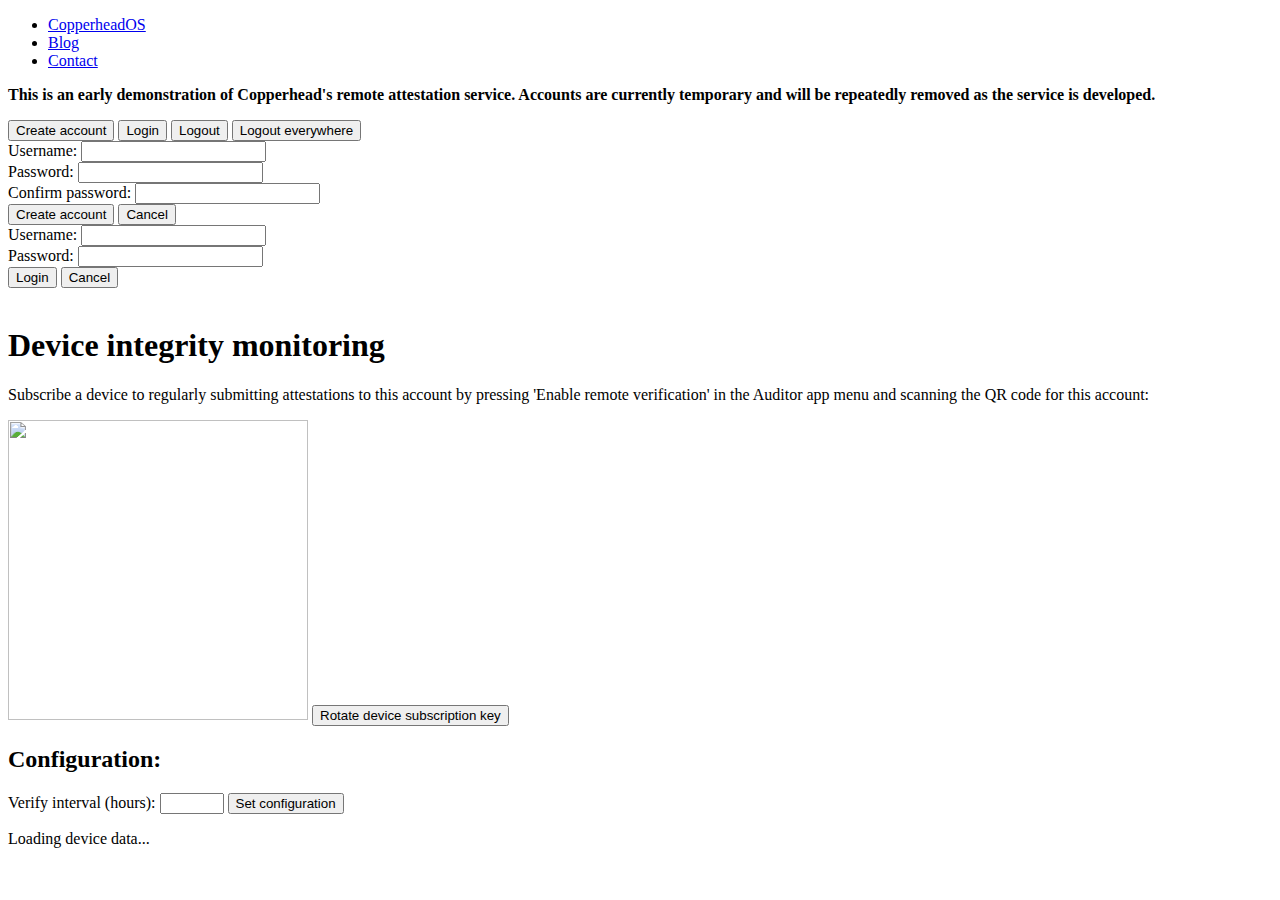
==== static/index.html @ d8051ec3 "support rotating subscribe key" ====
<!DOCTYPE html>
<html lang="en">
    <head>
        <meta charset="utf-8"/>
        <meta name="theme-color" content="#212121"/>
        <meta name="viewport" content="width=device-width, initial-scale=1"/>
        <title>Device integrity monitoring</title>
        <meta name="description" content="Copperhead's hardware-based remote attestation service for both CopperheadOS and stock Android."/>
        <link rel="stylesheet" href="/devices.css?4"/>
    </head>
    <body>
        <nav>
            <ul>
                <li><a href="https://copperhead.co/android/">CopperheadOS</a></li>
                <li><a href="https://copperhead.co/blog/">Blog</a></li>
                <li><a href="https://copperhead.co/contact">Contact</a></li>
            </ul>
        </nav>
        <div id="content">
            <noscript><p><strong>JavaScript is required to use the device integrity monitoring application.</strong></p></noscript>
            <p><strong>This is an early demonstration of Copperhead's remote attestation service. Accounts are currently temporary and will be repeatedly removed as the service is developed.</strong></p>
            <span id="login_status"></span>
            <span id="form_toggles" class="hidden">
                <button id="create">Create account</button>
                <button id="login">Login</button>
            </span>
            <span id="logout_buttons" class="hidden">
                <button id="logout" class="logout">Logout</button>
                <button id="logout_everywhere" class="logout">Logout everywhere</button>
            </span>
            <form id="create_form" class="hidden">
                <label>Username: <input id="create_username" type="text" autocomplete="username" maxlength="32" pattern="[a-zA-Z0-9]+" required="required"/></label><br/>
                <label>Password: <input id="create_password" type="password" autocomplete="new-password" maxlength="4096" minlength="8" required="required"/></label><br/>
                <label>Confirm password: <input id="create_password_confirm" type="password" autocomplete="new-password" maxlength="4096" minlength="8" required="required"/></label><br/>
                <button name="submit">Create account</button>
                <button type="button" class="cancel">Cancel</button>
            </form>
            <form id="login_form" class="hidden">
                <label>Username: <input id="login_username" type="text" autocomplete="username" maxlength="32" pattern="[a-zA-Z0-9]+" required="required"/></label><br/>
                <label>Password: <input id="login_password" type="password" autocomplete="current-password" maxlength="4096" minlength="8" required="required"/></label><br/>
                <button name="submit">Login</button>
                <button type="button" class="cancel">Cancel</button>
            </form>
            <br/>
            <h1>Device integrity monitoring</h1>
            <p>Subscribe a device to regularly submitting attestations to this account by pressing 'Enable remote verification' in the Auditor app menu and scanning the QR code for this account:</p>
            <img id="qr" height="300" width="300" alt="" src="/placeholder.png"/>
            <button id="rotate" class="hidden">Rotate device subscription key</button>
            <form id="configuration" class="hidden">
                <h2>Configuration:</h2>
                <label>Verify interval (hours): <input name="verify_interval" type="number" min="1" max="168"/></label>
                <button name="submit">Set configuration</button>
            </form>
            <div id="devices"><p>Loading device data...</p></div>
            <script src="/devices.js?6"></script>
        </div>
    </body>
</html>
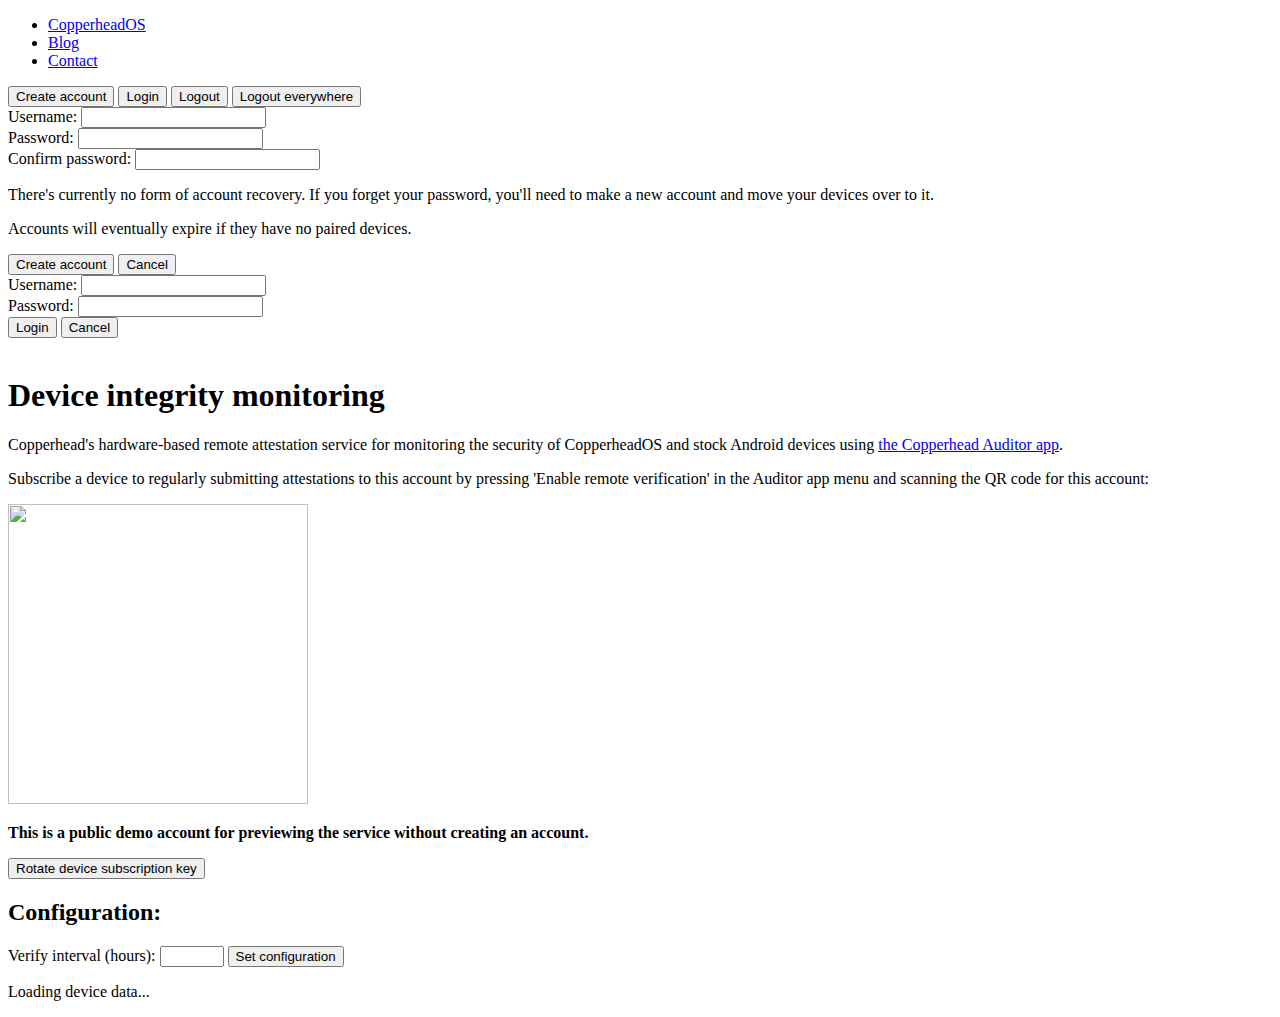
==== commit b3b28bbb: "no account recovery for now" ====
--- a/static/index.html
+++ b/static/index.html
@@ -5,8 +5,10 @@
         <meta name="theme-color" content="#212121"/>
         <meta name="viewport" content="width=device-width, initial-scale=1"/>
         <title>Device integrity monitoring</title>
-        <meta name="description" content="Copperhead's hardware-based remote attestation service for both CopperheadOS and stock Android."/>
+        <meta name="description" content="Copperhead's hardware-based remote attestation service for monitoring the security of CopperheadOS and stock Android devices using the Copperhead Auditor app."/>
         <link rel="stylesheet" href="/devices.css?4"/>
+        <link rel="manifest" href="/manifest.webmanifest"/>
+        <meta property="og:image" content="https://copperhead.co/logo.png"/>
     </head>
     <body>
         <nav>
@@ -18,7 +20,6 @@
         </nav>
         <div id="content">
             <noscript><p><strong>JavaScript is required to use the device integrity monitoring application.</strong></p></noscript>
-            <p><strong>This is an early demonstration of Copperhead's remote attestation service. Accounts are currently temporary and will be repeatedly removed as the service is developed.</strong></p>
             <span id="login_status"></span>
             <span id="form_toggles" class="hidden">
                 <button id="create">Create account</button>
@@ -32,6 +33,8 @@
                 <label>Username: <input id="create_username" type="text" autocomplete="username" maxlength="32" pattern="[a-zA-Z0-9]+" required="required"/></label><br/>
                 <label>Password: <input id="create_password" type="password" autocomplete="new-password" maxlength="4096" minlength="8" required="required"/></label><br/>
                 <label>Confirm password: <input id="create_password_confirm" type="password" autocomplete="new-password" maxlength="4096" minlength="8" required="required"/></label><br/>
+                <p>There's currently no form of account recovery. If you forget your password, you'll need to make a new account and move your devices over to it.</p>
+                <p>Accounts will eventually expire if they have no paired devices.</p>
                 <button name="submit">Create account</button>
                 <button type="button" class="cancel">Cancel</button>
             </form>
@@ -43,8 +46,10 @@
             </form>
             <br/>
             <h1>Device integrity monitoring</h1>
+            <p>Copperhead's hardware-based remote attestation service for monitoring the security of CopperheadOS and stock Android devices using <a href="https://play.google.com/store/apps/details?id=co.copperhead.attestation">the Copperhead Auditor app</a>.</p>
             <p>Subscribe a device to regularly submitting attestations to this account by pressing 'Enable remote verification' in the Auditor app menu and scanning the QR code for this account:</p>
             <img id="qr" height="300" width="300" alt="" src="/placeholder.png"/>
+            <p id="demo" class="hidden"><strong>This is a public demo account for previewing the service without creating an account.</strong></p>
             <button id="rotate" class="hidden">Rotate device subscription key</button>
             <form id="configuration" class="hidden">
                 <h2>Configuration:</h2>
@@ -52,7 +57,7 @@
                 <button name="submit">Set configuration</button>
             </form>
             <div id="devices"><p>Loading device data...</p></div>
-            <script src="/devices.js?6"></script>
+            <script src="/devices.js?9"></script>
         </div>
     </body>
 </html>
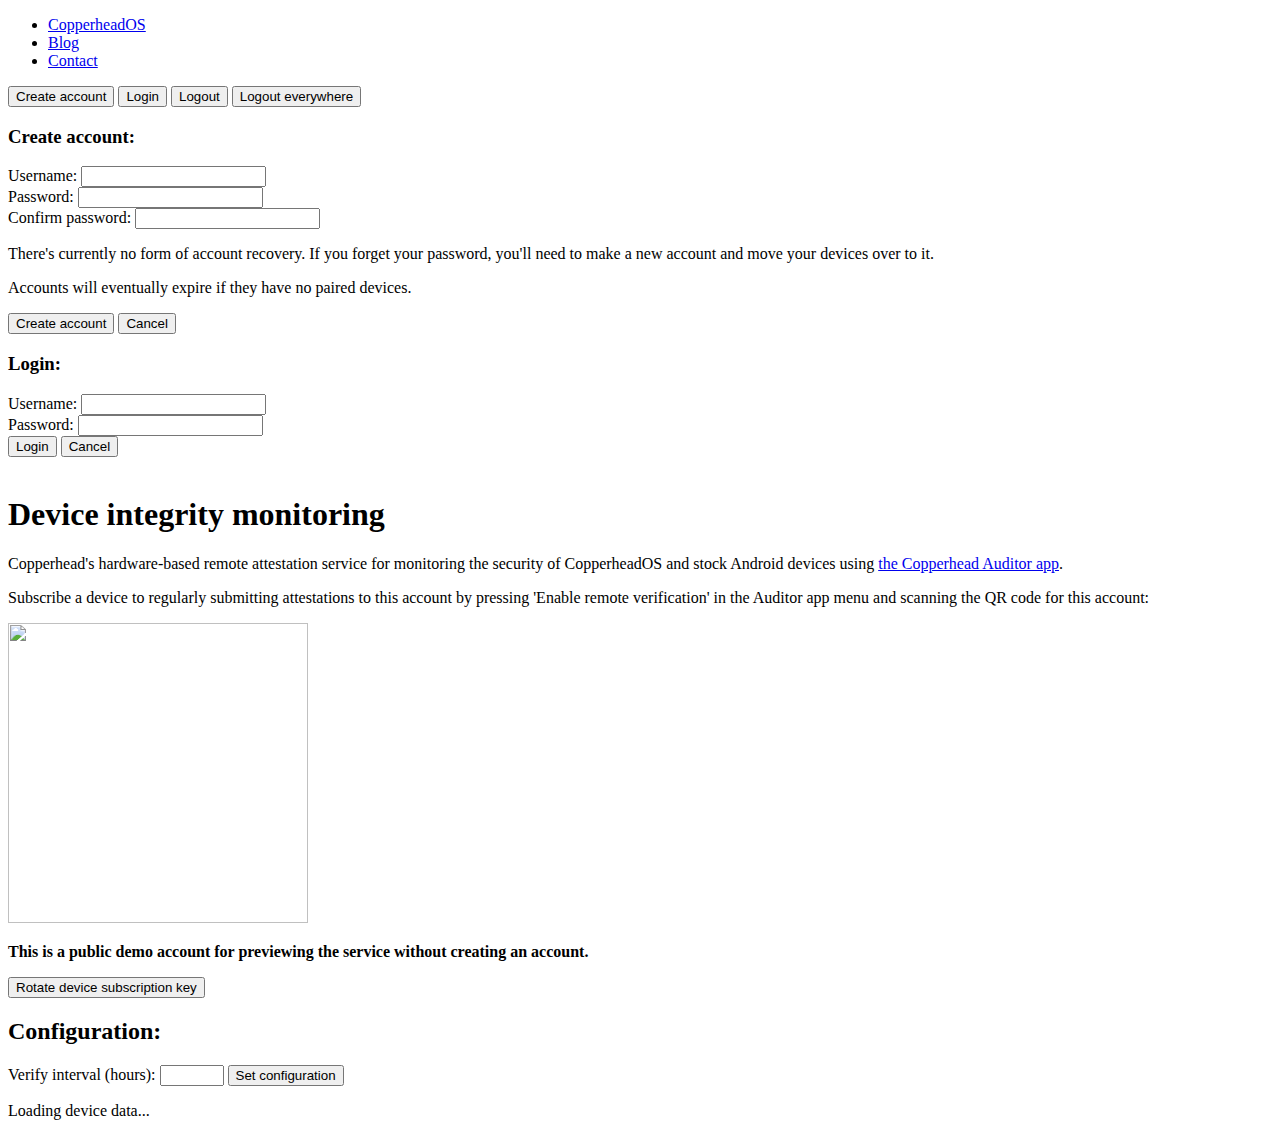
==== commit 564bd609: "label the forms as a whole" ====
--- a/static/index.html
+++ b/static/index.html
@@ -30,6 +30,7 @@
                 <button id="logout_everywhere" class="logout">Logout everywhere</button>
             </span>
             <form id="create_form" class="hidden">
+                <h3>Create account:</h3>
                 <label>Username: <input id="create_username" type="text" autocomplete="username" maxlength="32" pattern="[a-zA-Z0-9]+" required="required"/></label><br/>
                 <label>Password: <input id="create_password" type="password" autocomplete="new-password" maxlength="4096" minlength="8" required="required"/></label><br/>
                 <label>Confirm password: <input id="create_password_confirm" type="password" autocomplete="new-password" maxlength="4096" minlength="8" required="required"/></label><br/>
@@ -39,6 +40,7 @@
                 <button type="button" class="cancel">Cancel</button>
             </form>
             <form id="login_form" class="hidden">
+                <h3>Login:</h3>
                 <label>Username: <input id="login_username" type="text" autocomplete="username" maxlength="32" pattern="[a-zA-Z0-9]+" required="required"/></label><br/>
                 <label>Password: <input id="login_password" type="password" autocomplete="current-password" maxlength="4096" minlength="8" required="required"/></label><br/>
                 <button name="submit">Login</button>
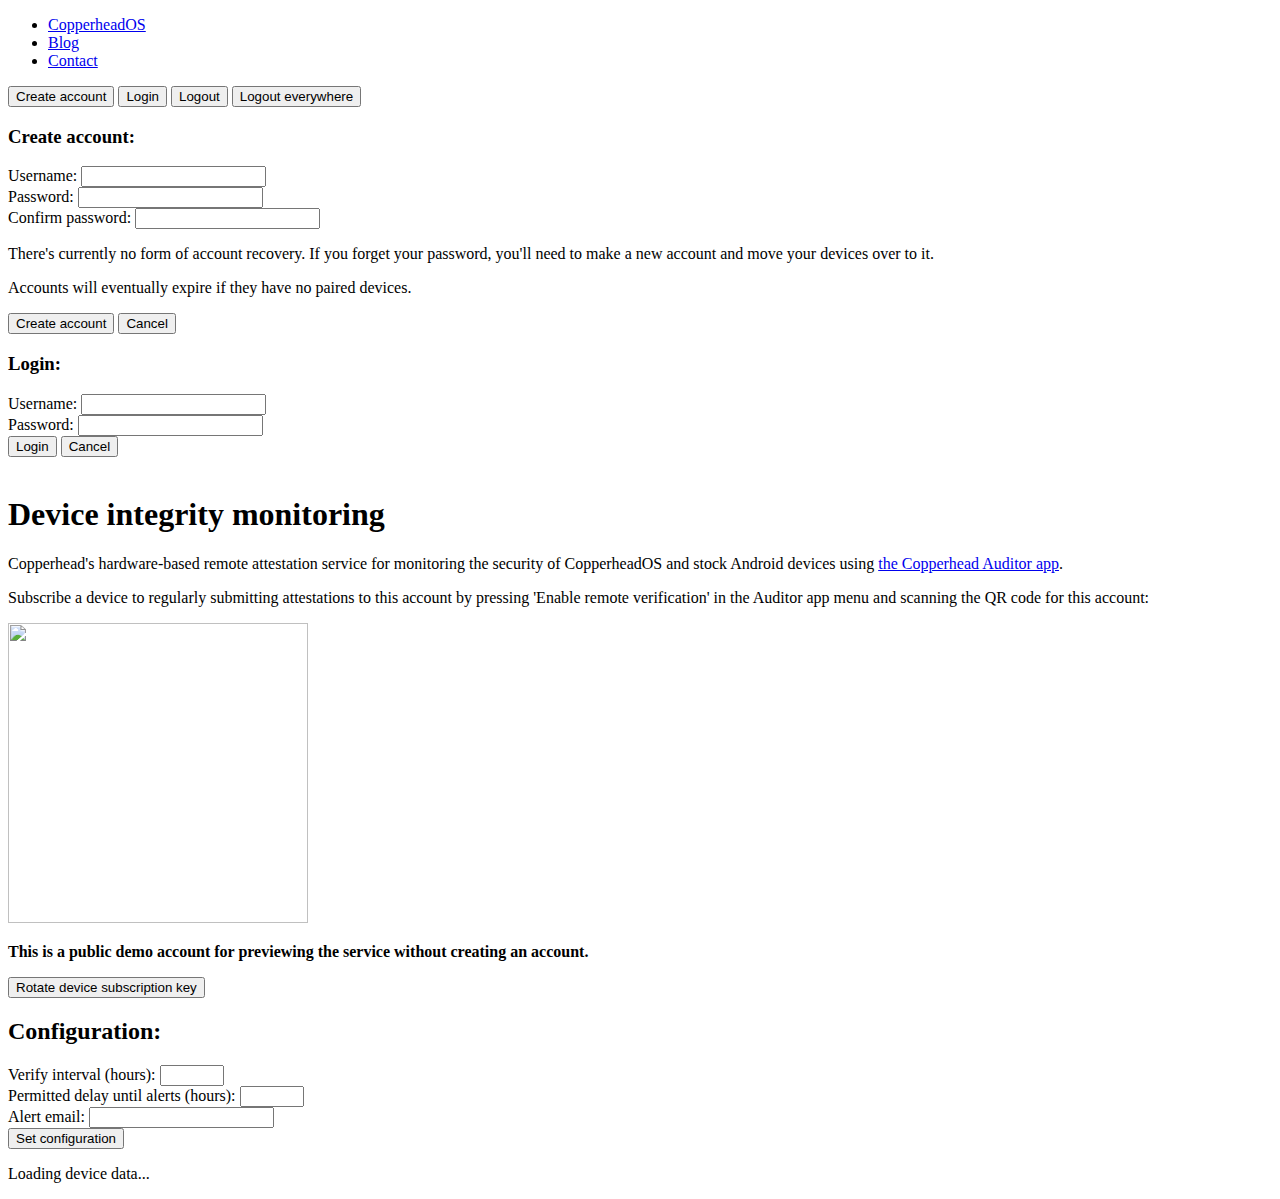
==== commit ed941f32: "add frontend alert email support" ====
--- a/static/index.html
+++ b/static/index.html
@@ -55,11 +55,13 @@
             <button id="rotate" class="hidden">Rotate device subscription key</button>
             <form id="configuration" class="hidden">
                 <h2>Configuration:</h2>
-                <label>Verify interval (hours): <input name="verify_interval" type="number" min="1" max="168"/></label>
+                <label>Verify interval (hours): <input name="verify_interval" type="number" min="1" max="168"/></label><br/>
+                <label>Permitted delay until alerts (hours): <input name="alert_delay" type="number" min="2" max="336"/></label><br/>
+                <label>Alert email: <input name="email" type="email"/></label><br/>
                 <button name="submit">Set configuration</button>
             </form>
             <div id="devices"><p>Loading device data...</p></div>
-            <script src="/devices.js?9"></script>
+            <script src="/devices.js?10"></script>
         </div>
     </body>
 </html>
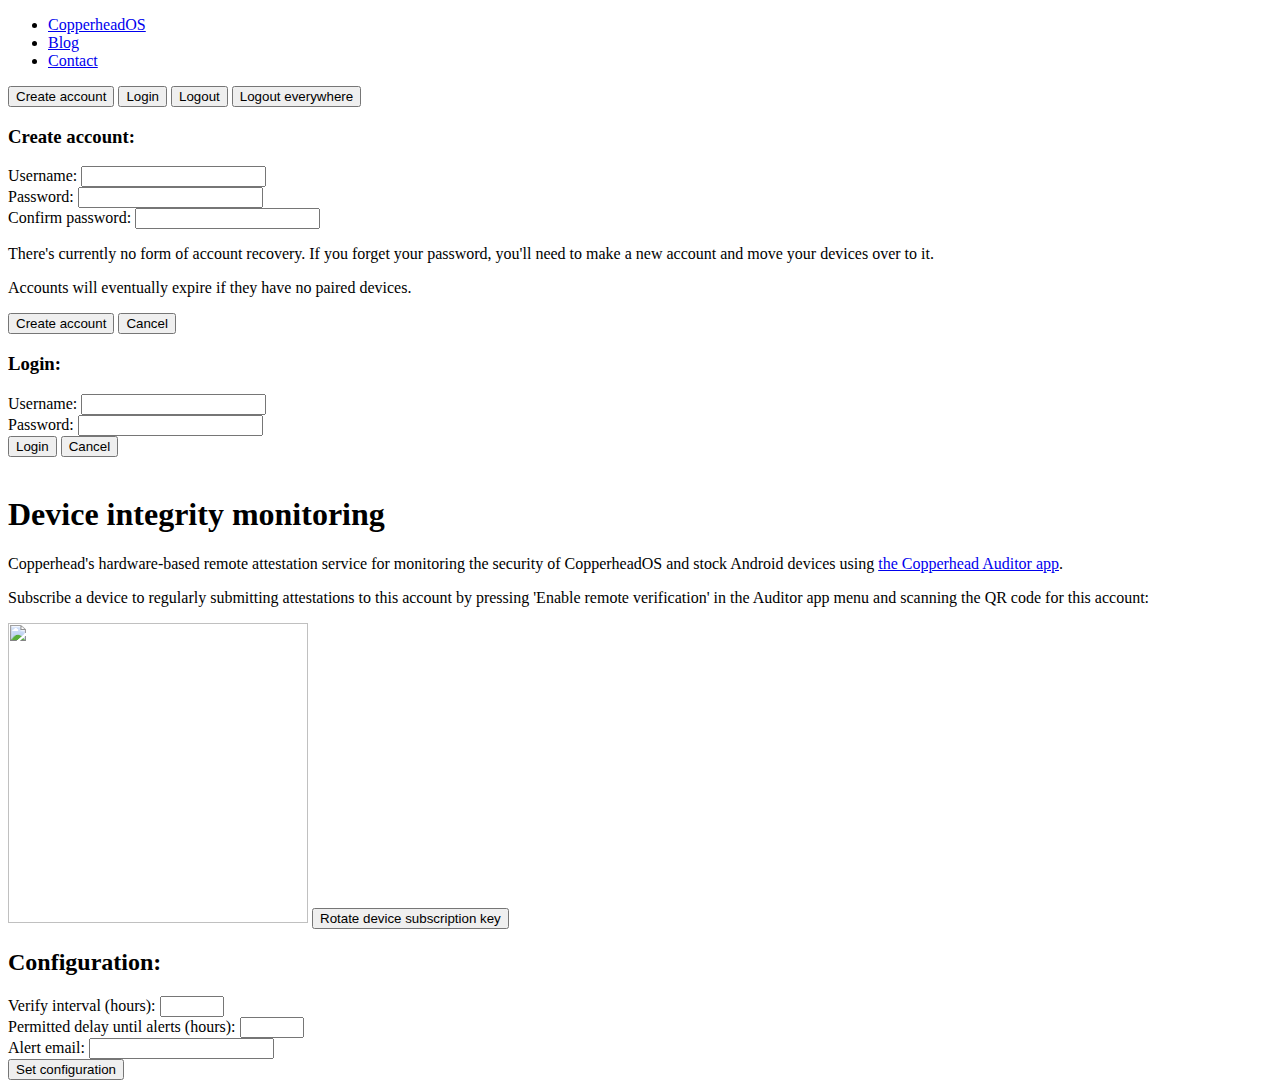
==== commit 38633f18: "remove demo account from the frontend" ====
--- a/static/index.html
+++ b/static/index.html
@@ -6,7 +6,7 @@
         <meta name="viewport" content="width=device-width, initial-scale=1"/>
         <title>Device integrity monitoring</title>
         <meta name="description" content="Copperhead's hardware-based remote attestation service for monitoring the security of CopperheadOS and stock Android devices using the Copperhead Auditor app."/>
-        <link rel="stylesheet" href="/devices.css?4"/>
+        <link rel="stylesheet" href="/devices.css?5"/>
         <link rel="manifest" href="/manifest.webmanifest"/>
         <meta property="og:image" content="https://copperhead.co/logo.png"/>
     </head>
@@ -49,19 +49,20 @@
             <br/>
             <h1>Device integrity monitoring</h1>
             <p>Copperhead's hardware-based remote attestation service for monitoring the security of CopperheadOS and stock Android devices using <a href="https://play.google.com/store/apps/details?id=co.copperhead.attestation">the Copperhead Auditor app</a>.</p>
-            <p>Subscribe a device to regularly submitting attestations to this account by pressing 'Enable remote verification' in the Auditor app menu and scanning the QR code for this account:</p>
-            <img id="qr" height="300" width="300" alt="" src="/placeholder.png"/>
-            <p id="demo" class="hidden"><strong>This is a public demo account for previewing the service without creating an account.</strong></p>
-            <button id="rotate" class="hidden">Rotate device subscription key</button>
-            <form id="configuration" class="hidden">
-                <h2>Configuration:</h2>
-                <label>Verify interval (hours): <input name="verify_interval" type="number" min="1" max="168"/></label><br/>
-                <label>Permitted delay until alerts (hours): <input name="alert_delay" type="number" min="2" max="336"/></label><br/>
-                <label>Alert email: <input name="email" type="email"/></label><br/>
-                <button name="submit">Set configuration</button>
-            </form>
-            <div id="devices"><p>Loading device data...</p></div>
-            <script src="/devices.js?10"></script>
+            <div id="account_content" class="hidden">
+                <p>Subscribe a device to regularly submitting attestations to this account by pressing 'Enable remote verification' in the Auditor app menu and scanning the QR code for this account:</p>
+                <img id="qr" height="300" width="300" alt="" src="/placeholder.png"/>
+                <button id="rotate">Rotate device subscription key</button>
+                <form id="configuration">
+                    <h2>Configuration:</h2>
+                    <label>Verify interval (hours): <input name="verify_interval" type="number" min="1" max="168" required="required"/></label><br/>
+                    <label>Permitted delay until alerts (hours): <input name="alert_delay" type="number" min="2" max="336" required="required"/></label><br/>
+                    <label>Alert email: <input name="email" type="email"/></label><br/>
+                    <button name="submit">Set configuration</button>
+                </form>
+                <div id="devices"></div>
+                <script src="/devices.js?11"></script>
+            </div>
         </div>
     </body>
 </html>
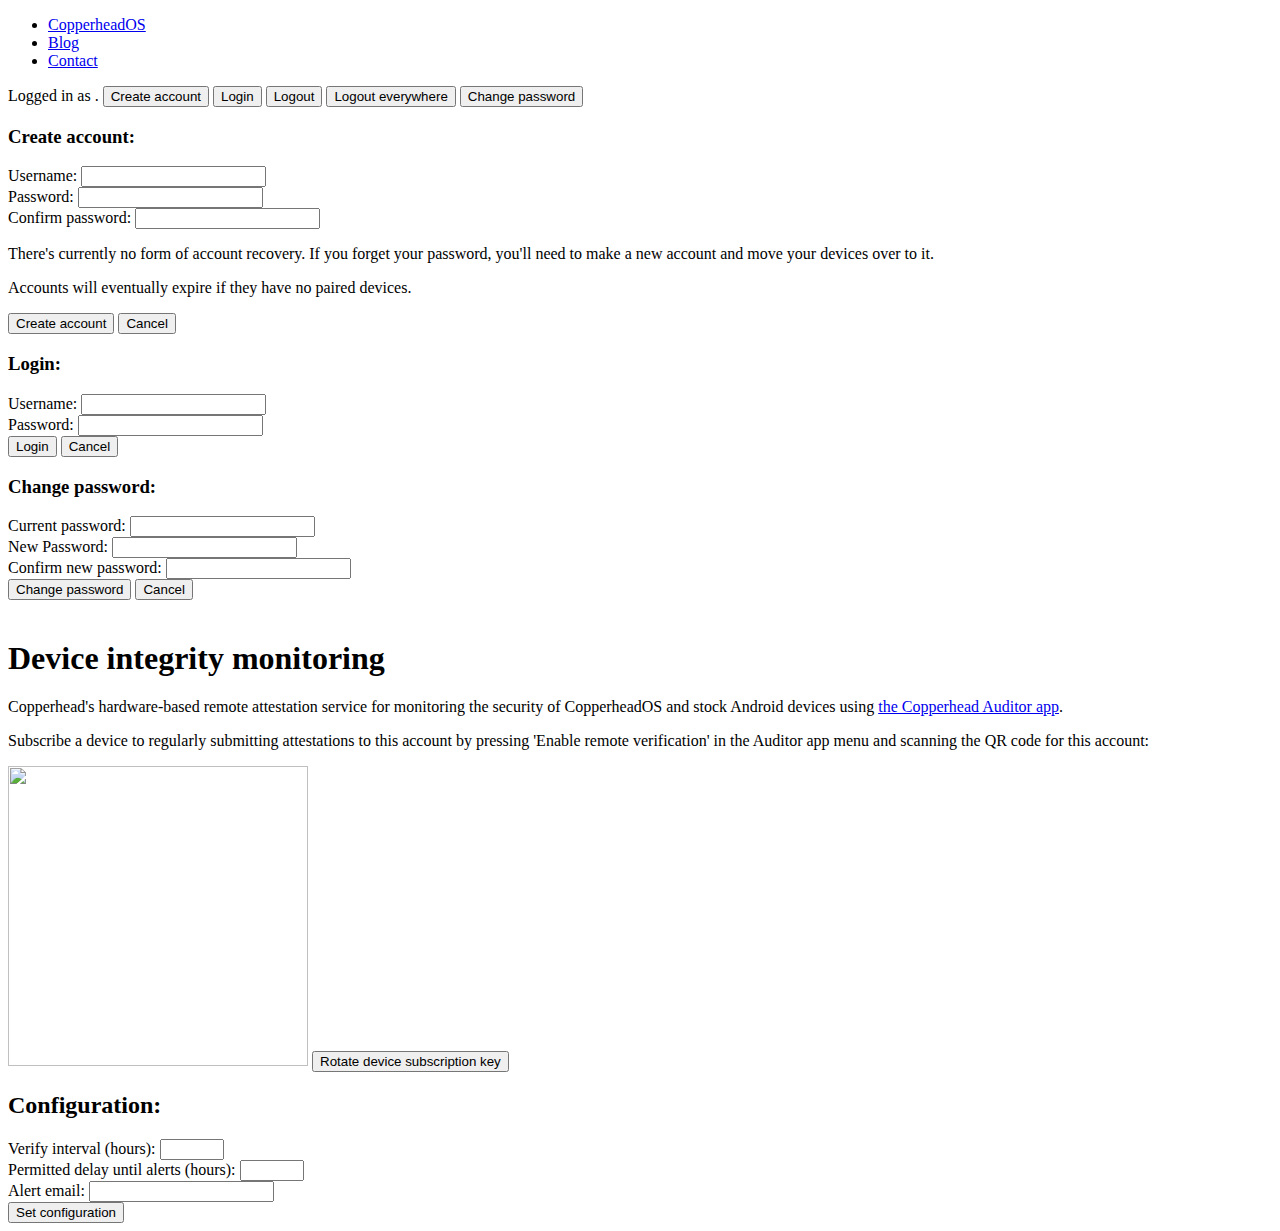
==== commit ff029225: "adjust pre whitespace" ====
--- a/static/index.html
+++ b/static/index.html
@@ -6,7 +6,7 @@
         <meta name="viewport" content="width=device-width, initial-scale=1"/>
         <title>Device integrity monitoring</title>
         <meta name="description" content="Copperhead's hardware-based remote attestation service for monitoring the security of CopperheadOS and stock Android devices using the Copperhead Auditor app."/>
-        <link rel="stylesheet" href="/devices.css?5"/>
+        <link rel="stylesheet" href="/devices.css?7"/>
         <link rel="manifest" href="/manifest.webmanifest"/>
         <meta property="og:image" content="https://copperhead.co/logo.png"/>
     </head>
@@ -20,14 +20,15 @@
         </nav>
         <div id="content">
             <noscript><p><strong>JavaScript is required to use the device integrity monitoring application.</strong></p></noscript>
-            <span id="login_status"></span>
+            <span id="login_status" class="hidden">Logged in as <strong id="username"></strong>.</span>
             <span id="form_toggles" class="hidden">
                 <button id="create">Create account</button>
                 <button id="login">Login</button>
             </span>
-            <span id="logout_buttons" class="hidden">
+            <span id="account_buttons" class="hidden">
                 <button id="logout" class="logout">Logout</button>
                 <button id="logout_everywhere" class="logout">Logout everywhere</button>
+                <button id="change_password">Change password</button>
             </span>
             <form id="create_form" class="hidden">
                 <h3>Create account:</h3>
@@ -46,6 +47,14 @@
                 <button name="submit">Login</button>
                 <button type="button" class="cancel">Cancel</button>
             </form>
+            <form id="change_password_form" class="hidden">
+                <h3>Change password:</h3>
+                <label>Current password: <input id="current_password" type="password" autocomplete="current-password" maxlength="4096" minlength="8" required="required"/></label><br/>
+                <label>New Password: <input id="new_password" type="password" autocomplete="new-password" maxlength="4096" minlength="8" required="required"/></label><br/>
+                <label>Confirm new password: <input id="new_password_confirm" type="password" autocomplete="new-password" maxlength="4096" minlength="8" required="required"/></label><br/>
+                <button name="submit">Change password</button>
+                <button type="button" class="cancel_account">Cancel</button>
+            </form>
             <br/>
             <h1>Device integrity monitoring</h1>
             <p>Copperhead's hardware-based remote attestation service for monitoring the security of CopperheadOS and stock Android devices using <a href="https://play.google.com/store/apps/details?id=co.copperhead.attestation">the Copperhead Auditor app</a>.</p>
@@ -56,12 +65,12 @@
                 <form id="configuration">
                     <h2>Configuration:</h2>
                     <label>Verify interval (hours): <input name="verify_interval" type="number" min="1" max="168" required="required"/></label><br/>
-                    <label>Permitted delay until alerts (hours): <input name="alert_delay" type="number" min="2" max="336" required="required"/></label><br/>
+                    <label>Permitted delay until alerts (hours): <input name="alert_delay" type="number" min="12" max="336" required="required"/></label><br/>
                     <label>Alert email: <input name="email" type="email"/></label><br/>
                     <button name="submit">Set configuration</button>
                 </form>
                 <div id="devices"></div>
-                <script src="/devices.js?11"></script>
+                <script src="/devices.js?15"></script>
             </div>
         </div>
     </body>
